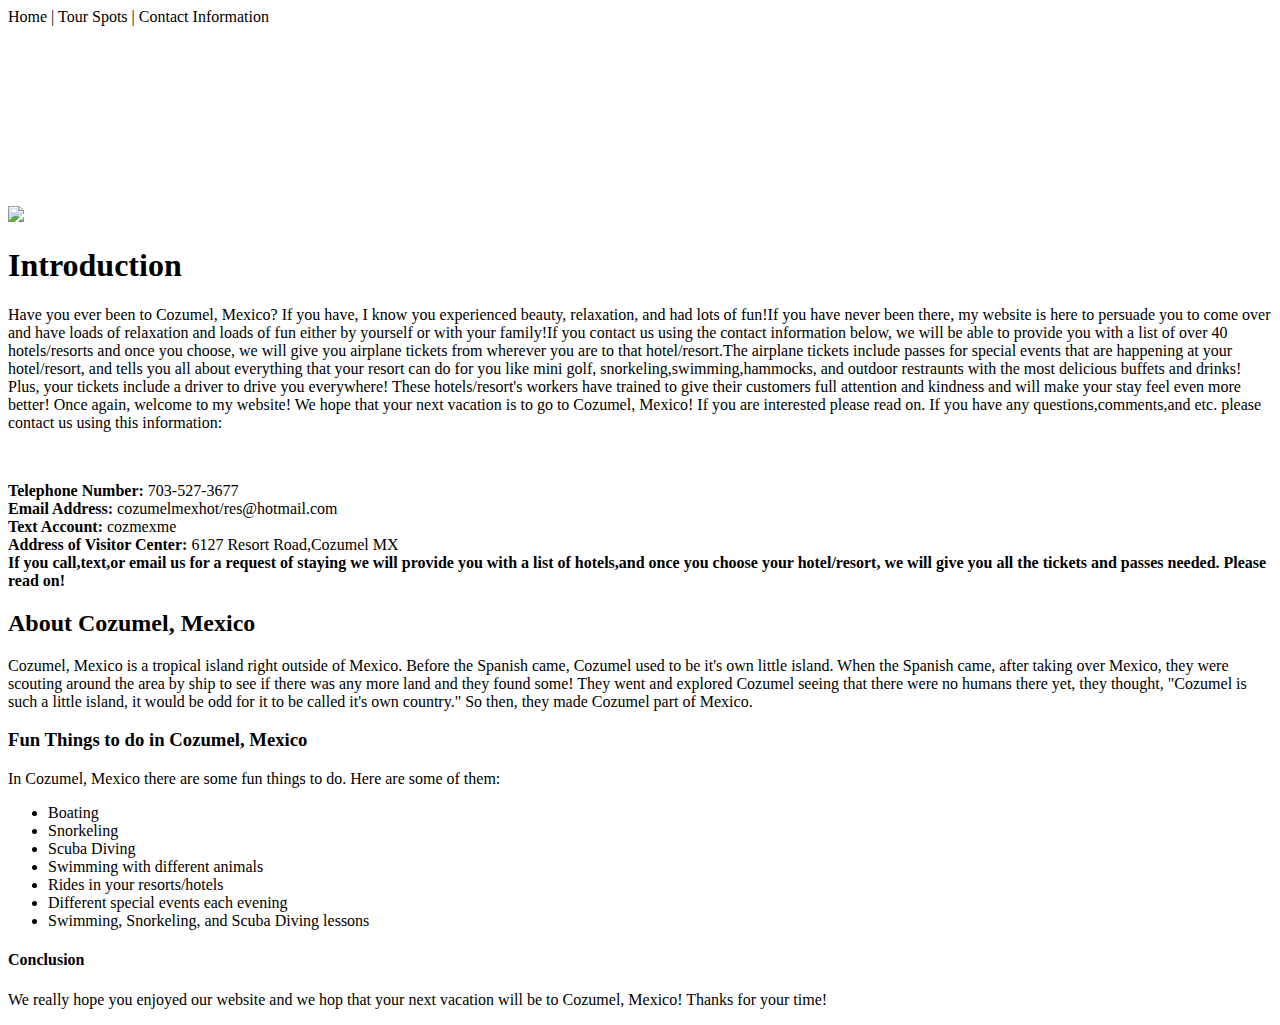
==== index.html @ f2c8d763 "Create index.html" ====
<!DOCTYPE html>
<html>
<head>
  <title>About Cozumel, Mexico</title>
  <link type="text/css" rel="stylesheet" href="Website.css"/>
</head>
<body>
  <div id="nav">
    <a>Home</a> |
	<a>Tour Spots</a> |
	<a>Contact Information</a> 
	</br> </br> </br> </br> </br> </br> </br> </br> </br> </br> </br>
  </div>
  <img src="http://www.threebestbeaches.com/wp-content/uploads/2009/03/nachi_cocom_beach_club_cozumel_mexico.jpg" width="200px"/>
  
<h1>Introduction</h1>
<p id="Introduction">Have you ever been to Cozumel, Mexico? If you have, I know you experienced beauty, relaxation, and had lots of fun!If you have never been there, my website is here to persuade you to come over and have loads of relaxation and loads of fun either by yourself or with your family!If you contact us using the contact information below, we will be able to provide you with a list of over 40 hotels/resorts and once you choose, we will give you airplane tickets from wherever you are to that hotel/resort.The airplane tickets include passes for special events that are happening at your hotel/resort, and tells you all about everything that your resort can do for you like mini golf, snorkeling,swimming,hammocks, and outdoor restraunts with the most delicious buffets and drinks! Plus, your tickets include a driver to drive you everywhere! These hotels/resort's workers have trained to give their customers full attention and kindness and will make your stay feel even more better!  Once again, welcome to my website! We hope that your next vacation is to go to Cozumel, Mexico! If you are interested please read on. If you have any questions,comments,and etc. please contact us using this information: </p>

<br>
<div id="ContactInformation">
<p> <strong>Telephone Number: </strong>703-527-3677
<br>
<strong>Email Address:</strong> cozumelmexhot/res@hotmail.com
<br>
<strong>Text Account:</strong> cozmexme
<br>
<strong>Address of Visitor Center:</strong> 6127 Resort Road,Cozumel MX
<br>
<strong>If you call,text,or email us for a request of staying we will provide you with a list of hotels,and once you choose your hotel/resort, we will give you all the tickets and passes needed. Please read on!</strong>
</p>
</div>


<h2>About Cozumel, Mexico</h2>
<div id="AboutCozumelMexico">
<p>
Cozumel, Mexico is a tropical island right outside of Mexico. Before the Spanish came, Cozumel used to be it's own little island. When the Spanish came, after taking over Mexico, they were scouting around the area by ship to see if there was any more land and they found some! They went and explored Cozumel seeing that there were no humans there yet, they thought, "Cozumel is such a little island, it would be odd for it to be called it's own country." So then, they made Cozumel part of Mexico. 
</p>
</div>

<h3>Fun Things to do in Cozumel, Mexico</h3>
<div id="FunThingstodoinCozumelMexico">
<p>
In Cozumel, Mexico there are some fun things to do. Here are some of them:
<ul>
  <li>Boating</li>
  <li>Snorkeling</li>
  <li>Scuba Diving</li>
  <li>Swimming with different animals</li>
  <li>Rides in your resorts/hotels</li>
  <li>Different special events each evening</li>
  <li>Swimming, Snorkeling, and Scuba Diving lessons</li>
  </ul>
  </p>
  </div>
  
  <h4>Conclusion</h4>
  <div id="Conclusion">
  <p>
  We really hope you enjoyed our website and we hop that your next vacation will be to Cozumel, Mexico! Thanks for your time!
  </p>
  </div>
  
  
  






</body>
</html>
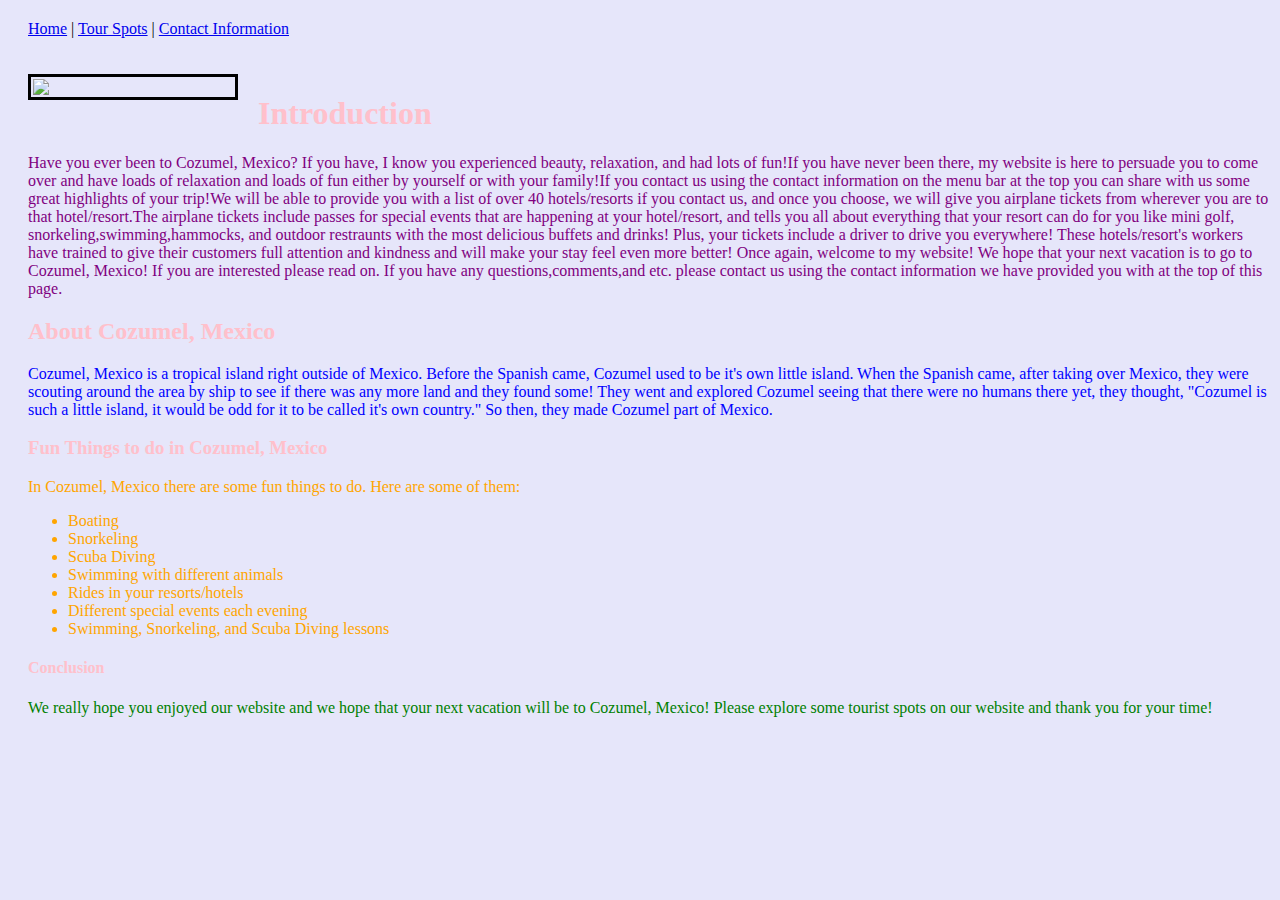
==== commit ae3158a3: "Update index.html" ====
--- a/index.html
+++ b/index.html
@@ -6,29 +6,17 @@
 </head>
 <body>
   <div id="nav">
-    <a>Home</a> |
-	<a>Tour Spots</a> |
-	<a>Contact Information</a> 
-	</br> </br> </br> </br> </br> </br> </br> </br> </br> </br> </br>
+    <a href="index.html">Home</a> |
+	<a href="Tour Spots.html">Tour Spots</a> |
+	<a href="Contact Information.html">Contact Information</a> 
+	</br> </br> </br> 
   </div>
   <img src="http://www.threebestbeaches.com/wp-content/uploads/2009/03/nachi_cocom_beach_club_cozumel_mexico.jpg" width="200px"/>
   
 <h1>Introduction</h1>
-<p id="Introduction">Have you ever been to Cozumel, Mexico? If you have, I know you experienced beauty, relaxation, and had lots of fun!If you have never been there, my website is here to persuade you to come over and have loads of relaxation and loads of fun either by yourself or with your family!If you contact us using the contact information below, we will be able to provide you with a list of over 40 hotels/resorts and once you choose, we will give you airplane tickets from wherever you are to that hotel/resort.The airplane tickets include passes for special events that are happening at your hotel/resort, and tells you all about everything that your resort can do for you like mini golf, snorkeling,swimming,hammocks, and outdoor restraunts with the most delicious buffets and drinks! Plus, your tickets include a driver to drive you everywhere! These hotels/resort's workers have trained to give their customers full attention and kindness and will make your stay feel even more better!  Once again, welcome to my website! We hope that your next vacation is to go to Cozumel, Mexico! If you are interested please read on. If you have any questions,comments,and etc. please contact us using this information: </p>
+<p id="Introduction">Have you ever been to Cozumel, Mexico? If you have, I know you experienced beauty, relaxation, and had lots of fun!If you have never been there, my website is here to persuade you to come over and have loads of relaxation and loads of fun either by yourself or with your family!If you contact us using the contact information on the menu bar at the top you can share with us some great highlights of your trip!We will be able to provide you with a list of over 40 hotels/resorts if you contact us, and once you choose, we will give you airplane tickets from wherever you are to that hotel/resort.The airplane tickets include passes for special events that are happening at your hotel/resort, and tells you all about everything that your resort can do for you like mini golf, snorkeling,swimming,hammocks, and outdoor restraunts with the most delicious buffets and drinks! Plus, your tickets include a driver to drive you everywhere! These hotels/resort's workers have trained to give their customers full attention and kindness and will make your stay feel even more better!  Once again, welcome to my website! We hope that your next vacation is to go to Cozumel, Mexico! If you are interested please read on. If you have any questions,comments,and etc. please contact us using the contact information we have provided you with at the top of this page.</p>
 
-<br>
-<div id="ContactInformation">
-<p> <strong>Telephone Number: </strong>703-527-3677
-<br>
-<strong>Email Address:</strong> cozumelmexhot/res@hotmail.com
-<br>
-<strong>Text Account:</strong> cozmexme
-<br>
-<strong>Address of Visitor Center:</strong> 6127 Resort Road,Cozumel MX
-<br>
-<strong>If you call,text,or email us for a request of staying we will provide you with a list of hotels,and once you choose your hotel/resort, we will give you all the tickets and passes needed. Please read on!</strong>
-</p>
-</div>
+
 
 
 <h2>About Cozumel, Mexico</h2>
@@ -57,7 +45,7 @@
   <h4>Conclusion</h4>
   <div id="Conclusion">
   <p>
-  We really hope you enjoyed our website and we hop that your next vacation will be to Cozumel, Mexico! Thanks for your time!
+  We really hope you enjoyed our website and we hope that your next vacation will be to Cozumel, Mexico! Please explore some tourist spots on our website and thank you for your time!
   </p>
   </div>
   
--- a/Website.css
+++ b/Website.css
@@ -0,0 +1,47 @@
+h1,h2,h3,h4{
+  color:pink;
+}
+
+#Introduction {
+  color:purple;
+}
+
+
+#ContactInformation {
+  color:red;
+}
+
+#AboutCozumelMexico {
+  color:blue;
+ }
+ 
+body {
+  padding-left:20px;
+  margin-top:20px;
+  background-color:lavender;
+  font-family:Verdana;
+  
+ }
+ 
+img {
+  float:left;
+  margin-right:20px;
+  border:solid black 3px;
+  padding:2px;
+}
+ 
+strong {
+  text-decoration:underline;
+  }
+  
+#FunThingstodoinCozumelMexico{
+  color:orange;  
+  }
+  
+#Conclusion{
+  color:green;
+}
+
+
+
+
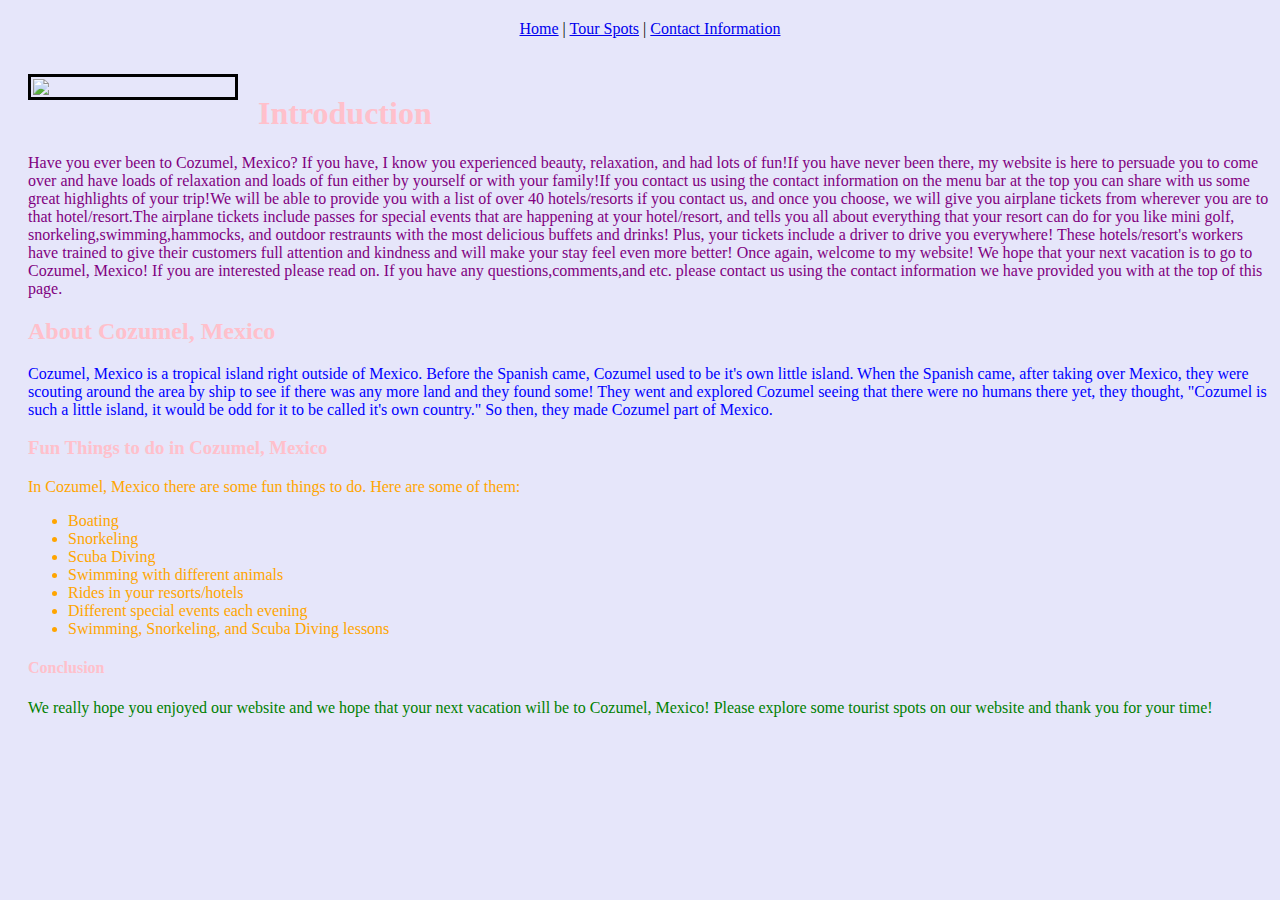
==== commit db266c4e: "Update index.html" ====
--- a/index.html
+++ b/index.html
@@ -6,7 +6,7 @@
 </head>
 <body>
   <div id="nav">
-    <a href="index.html">Home</a> |
+    <a href="My Website.html">Home</a> |
 	<a href="Tour Spots.html">Tour Spots</a> |
 	<a href="Contact Information.html">Contact Information</a> 
 	</br> </br> </br> 
--- a/Website.css
+++ b/Website.css
@@ -42,6 +42,10 @@
   color:green;
 }
 
+#nav  {
+  text-align:center;
+}
 
 
 
+
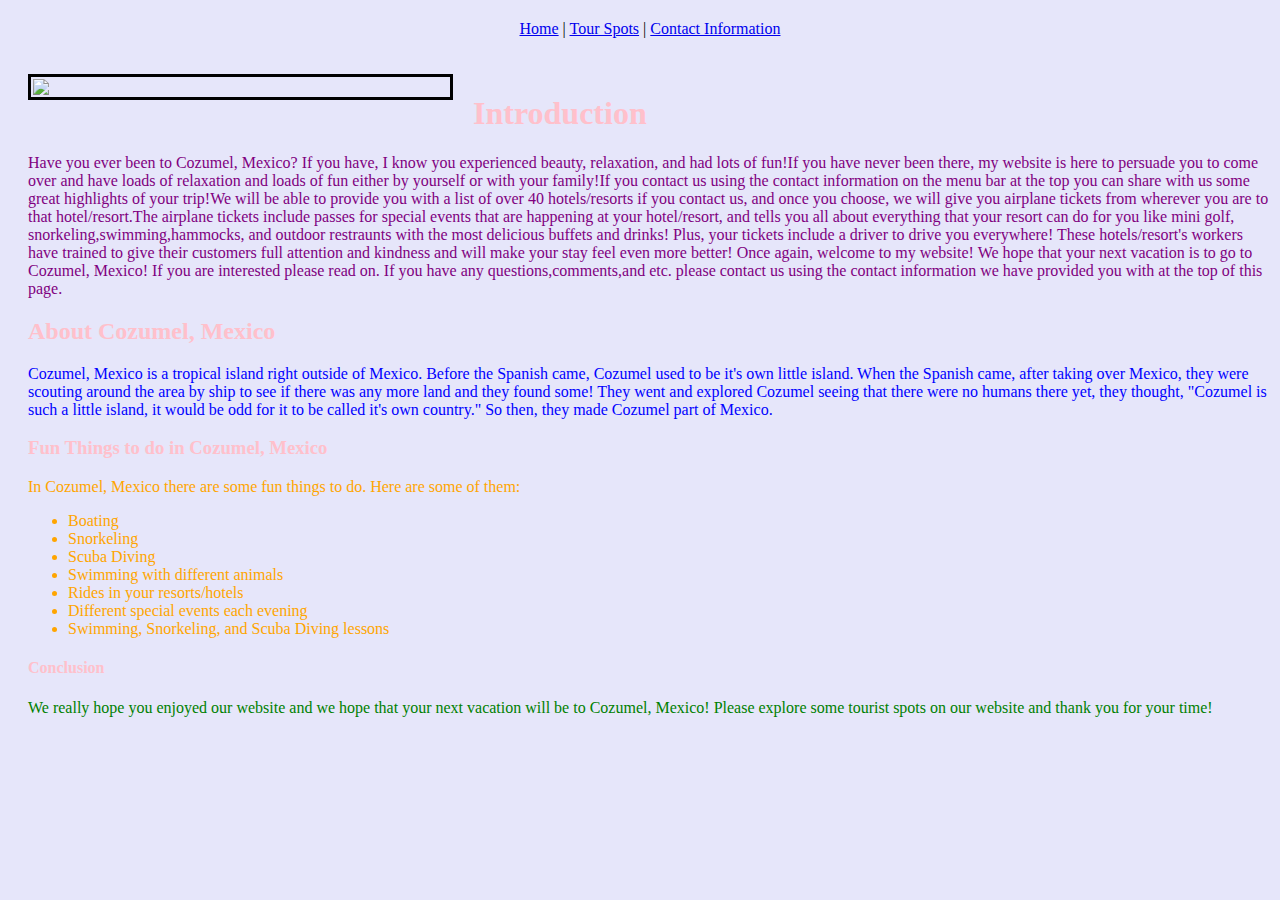
==== commit c23241bc: "Update index.html" ====
--- a/index.html
+++ b/index.html
@@ -6,13 +6,12 @@
 </head>
 <body>
   <div id="nav">
-    <a href="My Website.html">Home</a> |
+    <a href="index.html">Home</a> |
 	<a href="Tour Spots.html">Tour Spots</a> |
 	<a href="Contact Information.html">Contact Information</a> 
 	</br> </br> </br> 
   </div>
-  <img src="http://www.threebestbeaches.com/wp-content/uploads/2009/03/nachi_cocom_beach_club_cozumel_mexico.jpg" width="200px"/>
-  
+  <img src="Cozumel Pictures.gif" width="415px"/>
 <h1>Introduction</h1>
 <p id="Introduction">Have you ever been to Cozumel, Mexico? If you have, I know you experienced beauty, relaxation, and had lots of fun!If you have never been there, my website is here to persuade you to come over and have loads of relaxation and loads of fun either by yourself or with your family!If you contact us using the contact information on the menu bar at the top you can share with us some great highlights of your trip!We will be able to provide you with a list of over 40 hotels/resorts if you contact us, and once you choose, we will give you airplane tickets from wherever you are to that hotel/resort.The airplane tickets include passes for special events that are happening at your hotel/resort, and tells you all about everything that your resort can do for you like mini golf, snorkeling,swimming,hammocks, and outdoor restraunts with the most delicious buffets and drinks! Plus, your tickets include a driver to drive you everywhere! These hotels/resort's workers have trained to give their customers full attention and kindness and will make your stay feel even more better!  Once again, welcome to my website! We hope that your next vacation is to go to Cozumel, Mexico! If you are interested please read on. If you have any questions,comments,and etc. please contact us using the contact information we have provided you with at the top of this page.</p>
 
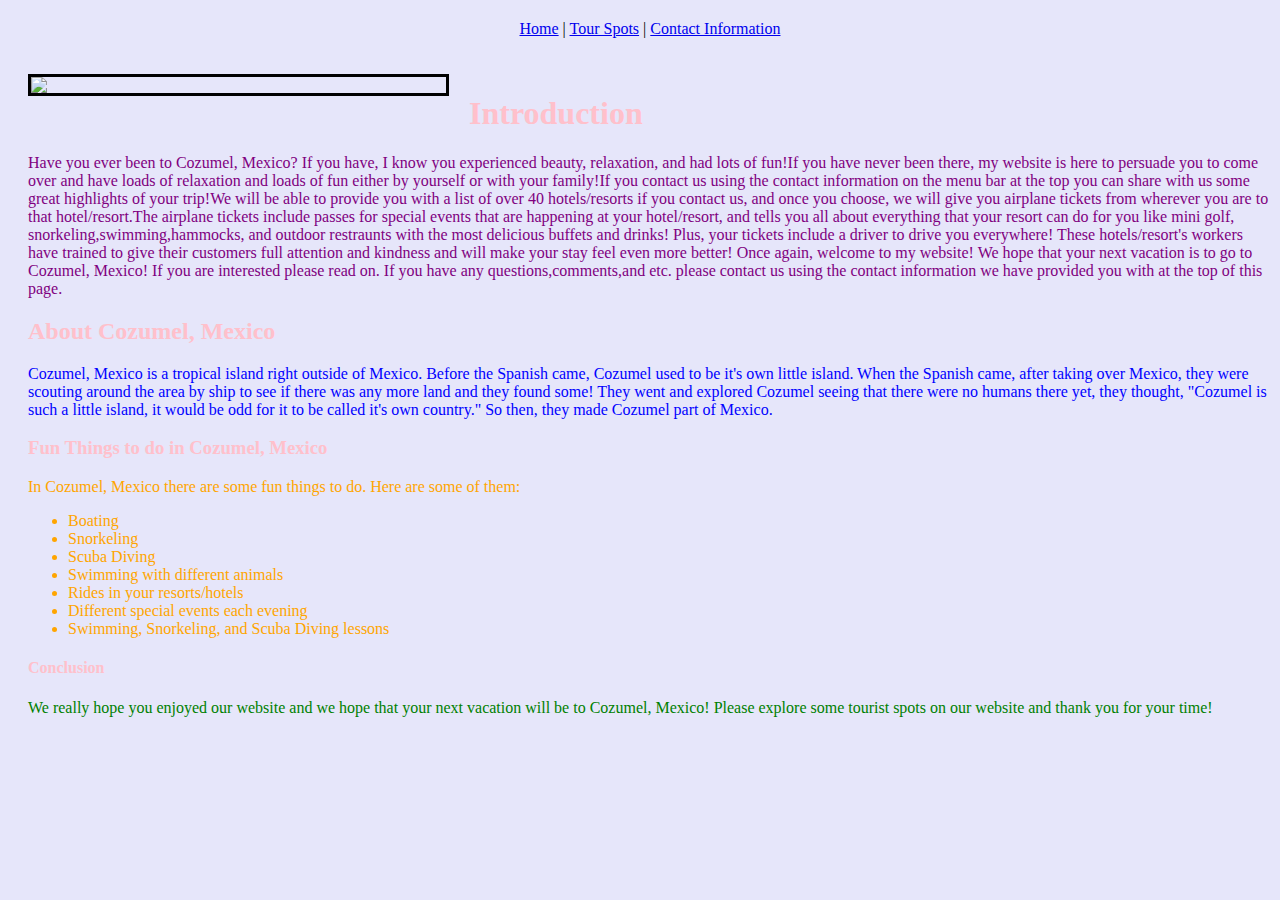
==== commit e008ce60: "Update index.html" ====
--- a/index.html
+++ b/index.html
@@ -11,7 +11,7 @@
 	<a href="Contact Information.html">Contact Information</a> 
 	</br> </br> </br> 
   </div>
-  <img src="Cozumel Pictures.gif" width="415px"/>
+  <img src="https://cloud.githubusercontent.com/assets/13558764/8993047/6ecf3314-36d0-11e5-9d50-ebd96c00dbb3.gif" width="415px"/>
 <h1>Introduction</h1>
 <p id="Introduction">Have you ever been to Cozumel, Mexico? If you have, I know you experienced beauty, relaxation, and had lots of fun!If you have never been there, my website is here to persuade you to come over and have loads of relaxation and loads of fun either by yourself or with your family!If you contact us using the contact information on the menu bar at the top you can share with us some great highlights of your trip!We will be able to provide you with a list of over 40 hotels/resorts if you contact us, and once you choose, we will give you airplane tickets from wherever you are to that hotel/resort.The airplane tickets include passes for special events that are happening at your hotel/resort, and tells you all about everything that your resort can do for you like mini golf, snorkeling,swimming,hammocks, and outdoor restraunts with the most delicious buffets and drinks! Plus, your tickets include a driver to drive you everywhere! These hotels/resort's workers have trained to give their customers full attention and kindness and will make your stay feel even more better!  Once again, welcome to my website! We hope that your next vacation is to go to Cozumel, Mexico! If you are interested please read on. If you have any questions,comments,and etc. please contact us using the contact information we have provided you with at the top of this page.</p>
 
--- a/Website.css
+++ b/Website.css
@@ -27,7 +27,7 @@
   float:left;
   margin-right:20px;
   border:solid black 3px;
-  padding:2px;
+  padding:-10px;
 }
  
 strong {
@@ -39,7 +39,8 @@
   }
   
 #Conclusion{
-  color:green;
+  color:green; 
+  
 }
 
 #nav  {
